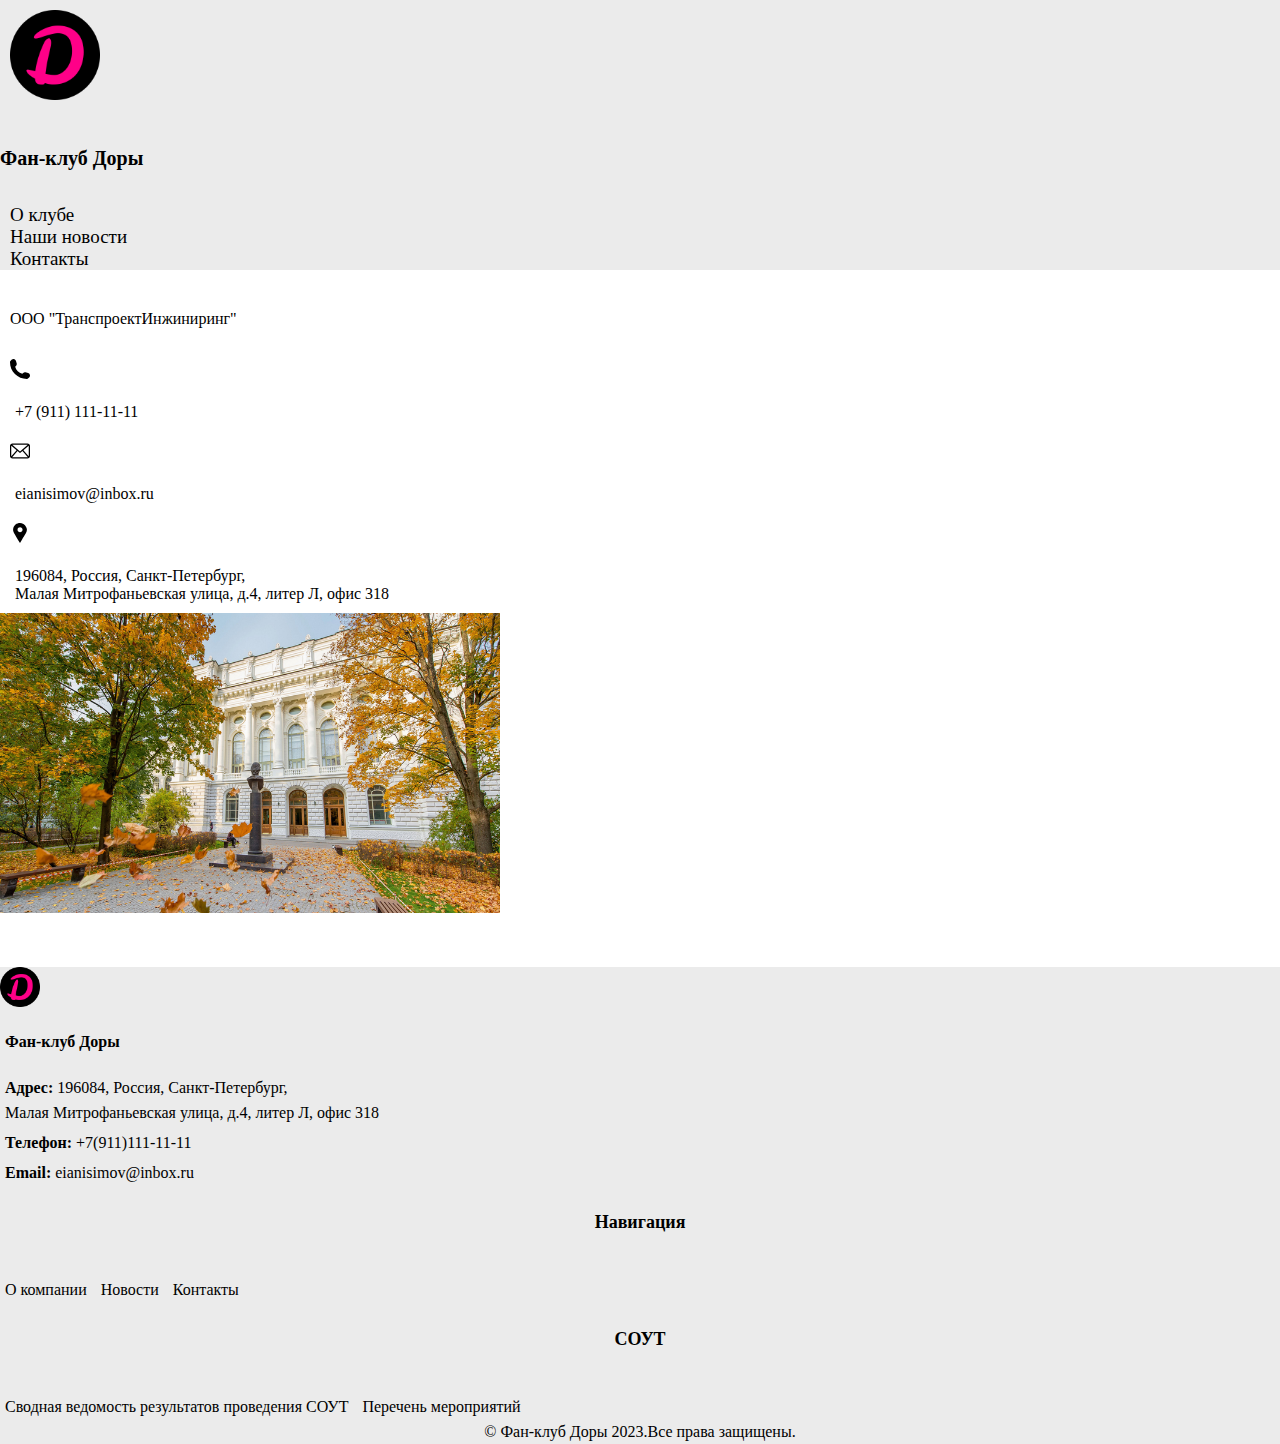
==== contacts.html @ 805997f4 "Update" ====
<!DOCTYPE html>
<html lang="en">
<head>
    <meta charset="UTF-8">
    <meta http-equiv="X-UA-Compatible" content="IE=edge">
    <meta name="viewport" content="width=device-width, initial-scale=1.0">
    <title>Контакты</title>
    <link rel="icon" type="image/x-icon" href="assets/img/favicon.svg">
    <!-- Bootstrap -->
    <link href="https://cdn.jsdelivr.net/npm/bootstrap@5.0.2/dist/css/bootstrap.min.css" rel="stylesheet" integrity="sha384-EVSTQN3/azprG1Anm3QDgpJLIm9Nao0Yz1ztcQTwFspd3yD65VohhpuuCOmLASjC" crossorigin="anonymous">
    <!-- Styles CSS-->
    <link rel="stylesheet" href="assets/css/styles.css">
    <!-- Google Fonts -->
    <link rel="preconnect" href="https://fonts.googleapis.com">
    <link rel="preconnect" href="https://fonts.gstatic.com" crossorigin>
    <link href="https://fonts.googleapis.com/css2?family=Sacramento&display=swap" rel="stylesheet">
</head>
<body>
    <div class="header">
        <div class="headerContent d-flex justify-content-around align-items-center">
            <div class="headerLogoBlock d-flex align-items-center">
                <img class="logo" src="assets/img/logo.png" alt="">
                <h5 class="logoTitle">Фан-клуб Доры</h5>
            </div>
            <div class="headerNavBlock d-flex">
                <li class="navItem">
                    <a class="navLink" href="index.html">О клубе</a>
                </li>
                <li class="navItem">
                    <a class="navLink" href="news.html">Наши новости</a>
                </li>
                <li class="navItem">
                    <a class="navLink" href="contacts.html">Контакты</a>
                </li>
            </div>
        </div>
    </div>

    <section class="contactsData">
        <div class="container">
            <div class="contactsContent d-flex justify-content-around">
                <div class="contactsInfo suptool">
                    <p class="contactsTitle">ООО "ТранспроектИнжиниринг"</p>
                    <div class="contactsInfoTel d-flex align-items-center">
                        <img width="20px" height="50px" src="assets/img/icons/phone.svg" alt="">
                        <p class="numtel">+7 (911) 111-11-11</p>
                    </div>
                    <div class="contactsInfoEmail d-flex align-items-center">
                        <img width="20px" height="50px" src="assets/img/icons/email.svg" alt="">
                        <p class="email">eianisimov@inbox.ru</p>
                    </div>
                    <div class="contactsInfoAdress d-flex align-items-center">
                        <img width="20px" height="50px" src="assets/img/icons/point.svg" alt="">
                        <p class="adress">196084, Россия, Санкт-Петербург,<br>
                            Малая Митрофаньевская улица, д.4, литер Л, офис 318</p>
                    </div>
                </div>
                <div class="contactsMainImage tool">
                    <img class="contactsImg" src="assets/img/pol.jpg" alt="">
                </div>
            </div>
        </div>
    </section>

    <div class="map">
        <div class="container d-flex justify-content-center">
            <script type="text/javascript" charset="utf-8" async src="https://api-maps.yandex.ru/services/constructor/1.0/js/?um=constructor%3A8ff33b520fc7528a47b77d1c4bd76401df09e45f843d9161fd4662f12fbd82a8&amp;width=1105&amp;height=565&amp;lang=ru_RU&amp;scroll=true"></script>
        </div>
    </div>

    <section class="footer">
        <div class="container">
            <div class="footerContent d-flex justify-content-around">
                
                <div class="footerColumn">
                    <div class="footerTitle d-flex align-items-center">
                        <img class="footerLogo" src="assets/img/logo.png" alt="">
                        <h4 class="footerDescription">Фан-клуб Доры</h4>
                    </div>
                    <div class="footerAbout">
                        <p class="footerColumnAboutItem"><b>Адрес:</b> 196084, Россия, Санкт-Петербург,<br>
                            Малая Митрофаньевская улица, д.4, литер Л, офис 318</p>
                        <p class="footerColumnAboutItem"><b>Телефон:</b> +7(911)111-11-11</p>
                        <p class="footerColumnAboutItem"><b>Email:</b> eianisimov@inbox.ru</p>
                    </div>
                </div>

                <div class="footerColumn d-flex flex-column">
                    <h6 class="footerName">Навигация</h6>
                    <a class="footerColumnItem" href="index.html#">О компании</a>
                    <a class="footerColumnItem" href="news.html">Новости</a>
                    <a class="footerColumnItem" href="contacts.html">Контакты</a>
                </div>
                <div class="footerColumn d-flex flex-column">
                    <h6 class="footerName">СОУТ</h6>
                    <a class="footerColumnItem" href="">Сводная ведомость результатов проведения СОУТ</a>
                    <a class="footerColumnItem" href="">Перечень мероприятий</a>
                </div>
            </div>
            <div class="rights">
                <div class="rights__smtext">© Фан-клуб Доры 2023.Все права защищены.</div>
            </div>
        </div>
    </section>

    <script src="https://cdn.jsdelivr.net/npm/bootstrap@5.0.2/dist/js/bootstrap.bundle.min.js" integrity="sha384-MrcW6ZMFYlzcLA8Nl+NtUVF0sA7MsXsP1UyJoMp4YLEuNSfAP+JcXn/tWtIaxVXM" crossorigin="anonymous"></script>
</body>
</html>
---- assets/css/styles.css ----
@import url(https://fonts.googleapis.com/css?family=Tenor+Sans|PT+Serif:400,400italic,700,700italic&subset=latin,cyrillic);
html, body {
    overflow-x: hidden;
}
body {
    margin: 0px;
    padding: 0px;
}
li {
    list-style: none;
}
/*INDEX PAGE*/

/* Header */
.header {
    background-color: #ebebeb;
}
.logo {
    width: 90px;
    height: 90px;
    margin: 10px;
}
.logoTitle {
    font-size: 20px;
}
.headerNavBlock {
    flex-wrap: wrap;
}

.navItem {
    margin: 0px 10px 0px 10px;
}
.navLink {
    text-decoration: none;
    color: #000;
    font-size: 19px;
}
.navLink:hover {
    color: #000;
}

@media (max-width: 767px) {
    .headerContent {
        flex-direction: column;
    }
    .logo {
        width: 40px;
        height: 40px;
        margin: 5px;
    }
    .logoTitle {
        font-size: 14px;
        margin: 5px;
    }

    .navItem {
        margin: 5px
    }
    .navLink {
        text-decoration: none;
        color: #000;
        font-size: 12px;
    }
    .dropdown-menu {
        padding: 5px;
    }
    .dropdown-item {
        font-size: 10px;
    }
}
/* Full-Page */

.full-page,
.bg-fixed {
    position: relative;
    height: 100vh;
    background: url('../img/fullpage.jpg') no-repeat;
    background-attachment: fixed;
    background-size: cover;
    background-blend-mode: multiply;
    background-color: #3b3b3b;
    width: 100%;
    text-align: center;
    color: #fff;
}
.full-page h1 {
  padding-top: 250px;
  font-size: 45px;
  margin: 0 auto;
  padding-bottom: 70px;
}
.full-pageTitle {
  padding-bottom:40px;
  font-size: 24px;
}
.full-page h3 {
  margin: 20px 0;
  font-size: 15px;
  text-transform: uppercase;
  font-weight: 500;
  color: #ccc;
}
.full-page button,
.bg-fixed button {
  padding: 15px 25px;
  border-radius: 5px;
  border: 0;
  font-size: 14px;
  cursor: pointer;
  background: #FFFFFF;
  color: #704404;
  font-weight: 500;
  transition: background 600ms ease;
}
.full-page button i,
.bg-fixed button i {
  margin-left: 5px;
  transition: margin 600ms ease;
}
.full-page button:hover,
.bg-fixed button:hover {
  background: green;
  color: #FFFFFF;
}
.full-page button:hover i,
.bg-fixed button:hover i {
  margin-left: 15px;
  color: #fff;
}

@media (max-width: 767px) {
    .full-pageTitle {
        padding-bottom: 40px;
        font-size: 27px !important;
    }
    .full-page h1 {
        padding-top: 250px;
        font-size: 45px;
        margin: 0 auto;
        padding-bottom: 30px;
    }
    .quickMessage {
        font-size: 12px;
        margin-bottom: 30px;
    }
}

/* About */

.indexAbout {
    position: relative;
    margin: 50px 0px 50px 0px;
}
.indexAboutText {
    text-align: center;
}

@media (max-width: 767px) {
    .indexAbout {
        position: relative;
        margin: 20px;
    }
}
/* tools */

.indexTools {
    position: relative;
    margin-bottom: 40px;
}
.indexToolsTitle {
    font-size: 22px;
}
.suptool {
    margin: 10px;
}
.indexToolsImage {
    width: 570px;
    height: 300px;
}
.indexToolsText {
    margin-top: 30px;
}
.indexToolsTitle {
    margin: 25px;
    text-align: center;
}
.indexToolsDescription {
    text-align: justify;
    margin: 25px;
}

@media (max-width: 767px) {
    .indexToolsItem {
        text-align: justify;
        flex-direction: column;
    }
    .indexToolsTitle {
        text-align: center;
        font-size: 16px;
    }
    .indexToolsImage {
        width: 100%;
    }

    .tool {
        order: 3;
    }
    .suptool {
        order: 2;
    }
}
/* Workers */
.workersTitle {
    text-align: center;
    margin-top: 40px;
    margin-bottom: 40px;
}
.workersContent {
    margin-top: 60px;
    margin-bottom: 60px;
}
.workerImg {
    margin-right: 40px;
    height: 500px;
    width: 400px;
}

.workersContentTitle {
    font-weight: 400;
    font-size: 26px;
}
.workersContentSuptitle {
    font-size: 22px;
}

@media (max-width: 767px) {
    .workersContent {
        flex-direction: column;
    }
    .workerImg {
        width: 100%;
    }
    .workersContentTitle {
        margin-top: 30px;
        text-align: center;
    }
    .workersContentSuptitle {
        text-align: center;
    }
    .workersContentText {
        text-align: justify;
    }

    .tool {
        order: 3;
    }
    .suptool {
        order: 2;
    }
}

/* Partners*/

.partners {
    margin-top: 70px;
}
.partnersTitle{
    text-align: center;
    font-size: 27px;
}

.partnersItem {
    width: 400px;
    height: 200px;
    text-align: center;
}
.partner9 {
    font-family: 'Sacramento', cursive;
    font-size: 28px;
    text-align: center;
    margin-top: 25px;
}
.partnersText {
    font-size: 12px;
}
@media (max-width: 767px) {
    .partnersContent {
        flex-direction: column;
    }
    .partnersItem {
        width: auto;
        height: auto;
        text-align: center;
        margin-top: 30px;
    }
}

/* Components */
.components {
    margin-top: 70px;
}
.componentsTitle {
    text-align: center;
}

.componentsContent {
    margin-top: 40px;
    margin-bottom: 40px;
}
.componentsItem {
    margin-top: 30px;
}
.componentsImg {
    width: 100px;
    height: 100px;
}
.componentsText {
    margin-left: 20px;
}

/* Footer */
.footer {
    background-color: #ebebeb;
    line-height: 25px;
    position: relative;
    position: relative;
    bottom: 0px;
}

.footerTitle {
    margin-top: 15px;
}
.footerDescription {
    margin-top: 15px;
    margin-left: 5px;
}
.footerName {
    margin-top: 25px;
    font-size: 18px;
    text-align: center;
}
.footerLogo {
    height: 40px;
    width: 40px;
}
.footerAbout {
    margin-top: 10px;
}

.footerColumnItem {
    text-align: center;
    text-decoration: none;
    color: black;
    margin: 5px;
}
.footerColumnAboutItem {
    text-align: start;
    text-decoration: none;
    color: black;
    margin: 5px;
}
.rights {
    text-align: center;
}
@media (max-width: 767px) {
    .footerContent {
        flex-direction: column;
    }
    .footerTitle {
        justify-content: center;
    }
    .footerColumnAboutItem {
        text-align: center;
    }
    .footerColumnItem {
        text-align: center;
    }
    .footerColumn {
        text-align: justify;
    }
}

/* CONTACTS */

.contactsData{
    margin-top: 30px;
}
.contactsInfo {
    margin-top: 40px;
}
.numtel {
    margin: 5px;
}
.email {
    margin: 5px;
}
.adress {
    margin: 5px;
}
.contactsImg {
    height: 300px;
    width: 500px;
}
.map {
    position: relative;
    left: 3px;
    margin-top: 50px;
    margin-bottom: 50px;
}

@media (max-width: 767px) {
    .contactsContent {
        flex-direction: column;
    }
    .contactsImg {
        width: 100%;
        height: 300px;
    }
    .contactsTitle {
        text-align: center;
    }
}

/* NEWS */
.newsBlock {
    height: 100vh;
}
.news {
    margin-top: 30px;
}
.news__link {
    margin: 5px;
}
.newsItem {
    margin: 20px;
    background-clip: border-box;
    background-color: #fff;
    border-radius: 5px;
    border: 1px solid rgba(0,0,0,.125);
}
.newsItemImgBlock2 {
    display: flex;
    align-items:center;
}

.newsImg{
    width: 550px;
    height: 300px;
}
.news5 {
    margin-top: 10px;
}
.newsItemTitle {
    margin: 10px;
    margin-top: 10px;
}
.newsItemText {
    margin: 10px;
}
.mar {
    margin-bottom: 10px;
}
.newsItemSupText {
    font-size: 12px;
    text-align: end;
}
.newsItemDate {
    margin: 10px;
    font-weight: 500;
}

@media (max-width: 767px) {
    .newsImg {
        width: 100%;
    }
    .newsItem {
        flex-direction: column;
    }
}
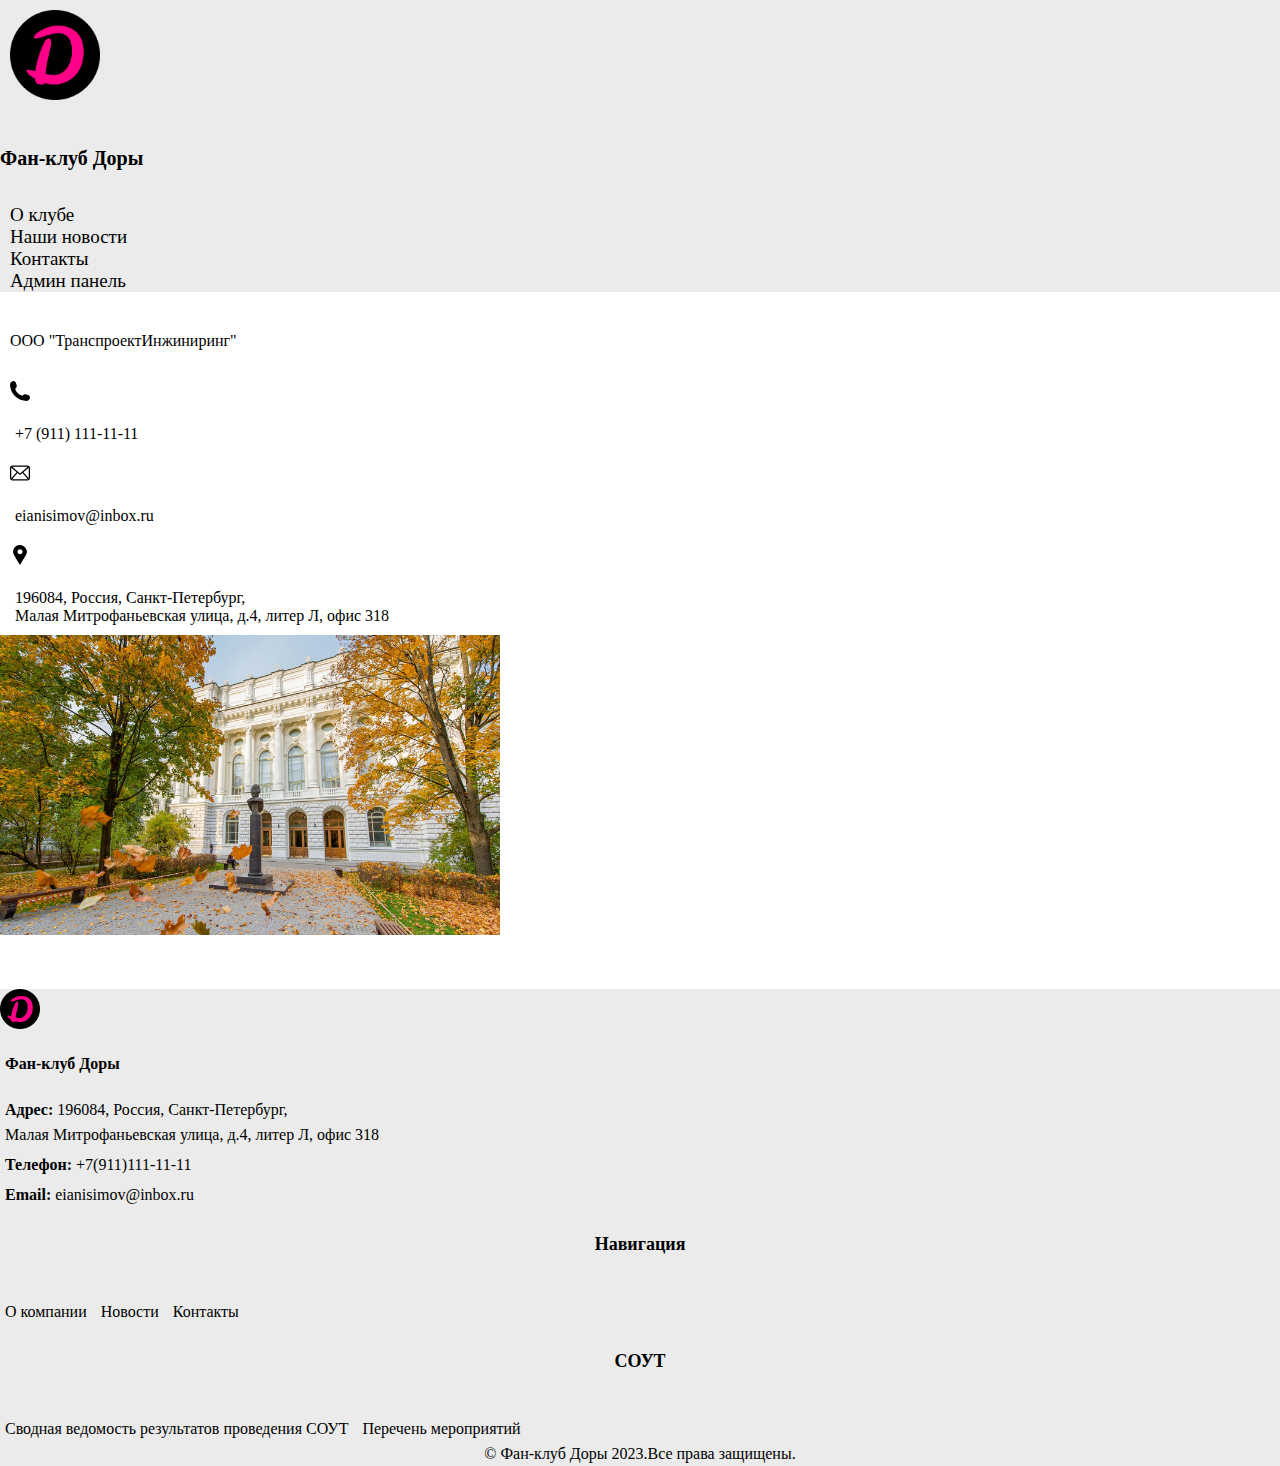
==== commit 8790d3b8: "Update" ====
--- a/contacts.html
+++ b/contacts.html
@@ -31,6 +31,9 @@
                 </li>
                 <li class="navItem">
                     <a class="navLink" href="contacts.html">Контакты</a>
+                </li>
+                <li class="navItem">
+                    <a class="navLink" href="admin.html">Админ панель</a>
                 </li>
             </div>
         </div>
